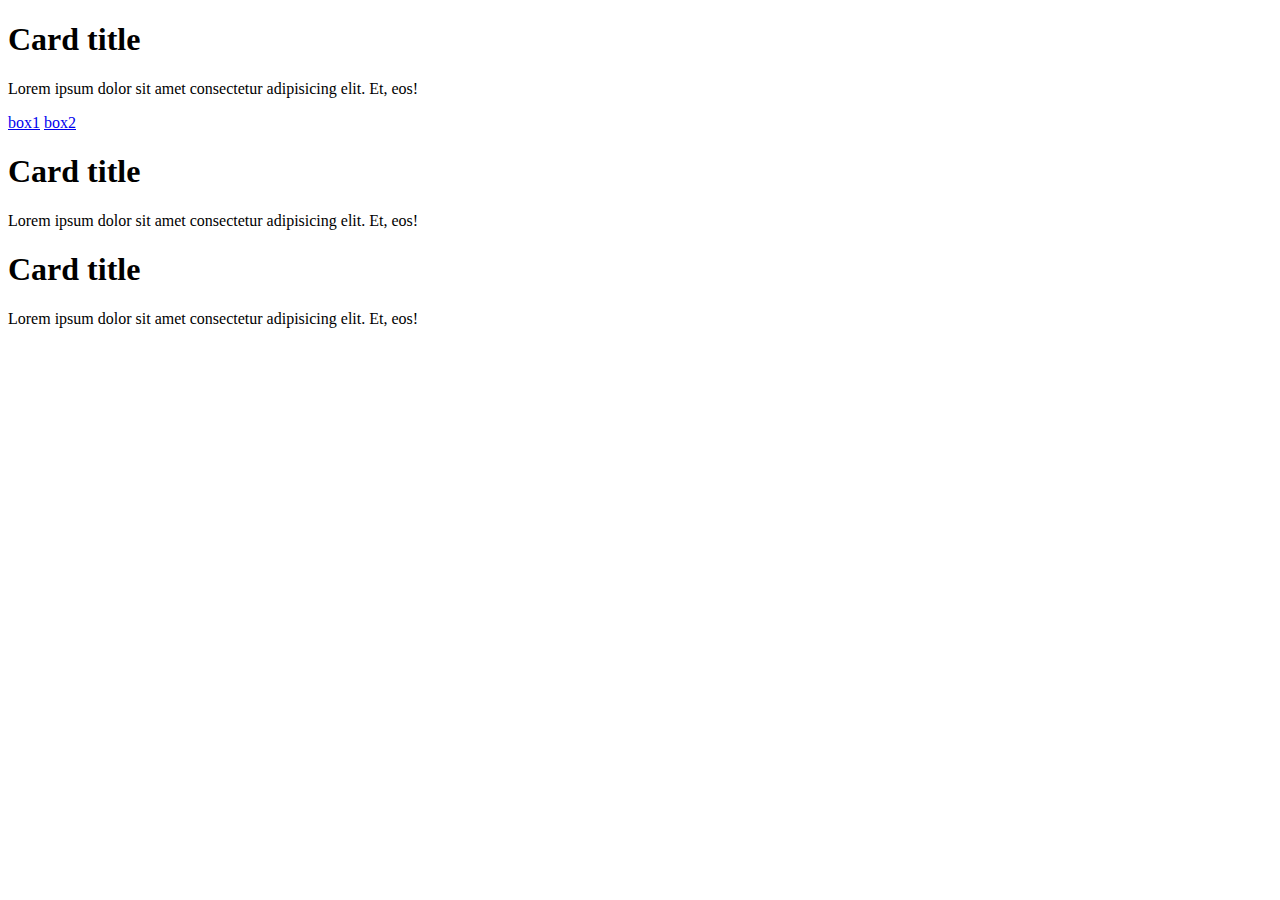
==== index.html @ eb9fb844 "Add files via upload" ====
<!DOCTYPE html>
<html lang="en">
<head>
    <meta charset="UTF-8">
    <meta http-equiv="X-UA-Compatible" content="IE=edge">
    <meta name="viewport" content="width=device-width, initial-scale=1.0">
    <title>Reflection</title>
    <link rel="stylesheet" href="style.css">
</head>
<body>
    <section class="container">
        <div class="card bt">
            <div class="card-title">
                <h1>Card title</h1>
            </div>
            <div class="card-body">
                <p>Lorem ipsum dolor sit amet consectetur adipisicing elit. Et, eos!</p>
                <div class="btn">
                    <a href="#">box1</a>
                    <a href="#">box2</a>
                </div>
            </div>
        </div>
        <div class="card bt">
            <div class="card-title">
                <h1>Card title</h1>
            </div>
            <div class="card-body">
                <p>Lorem ipsum dolor sit amet consectetur adipisicing elit. Et, eos!</p>
            </div>
        </div>
        <div class="card bt">
            <div class="card-title">
                <h1>Card title</h1>
            </div>
            <div class="card-body">
                <p>Lorem ipsum dolor sit amet consectetur adipisicing elit. Et, eos!</p>
            </div>
        </div>
    </section>
</body>
</html>
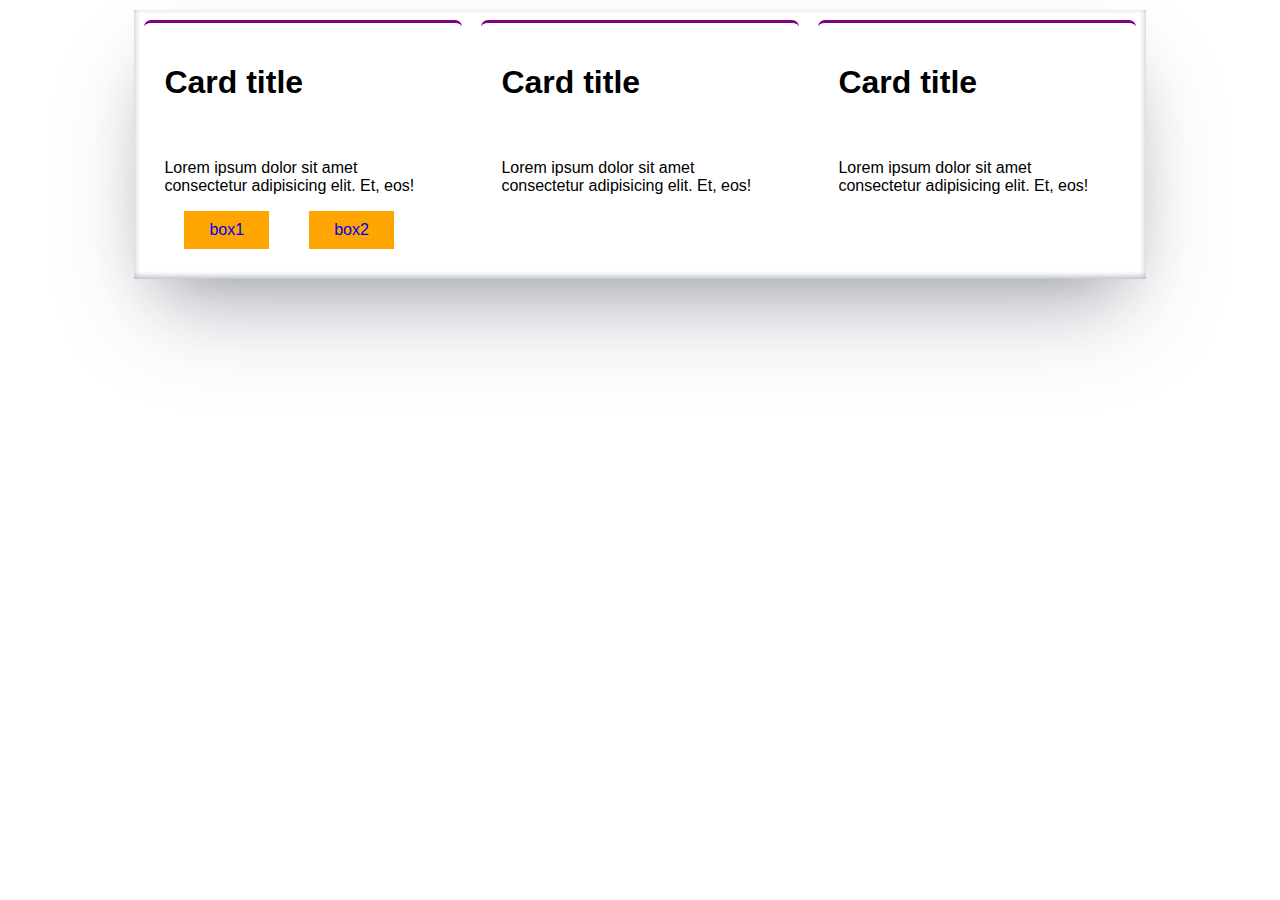
==== commit 60107463: "Add files via upload" ====
--- a/index.html
+++ b/index.html
@@ -5,7 +5,7 @@
     <meta http-equiv="X-UA-Compatible" content="IE=edge">
     <meta name="viewport" content="width=device-width, initial-scale=1.0">
     <title>Reflection</title>
-    <link rel="stylesheet" href="style.css">
+    <link rel="stylesheet" href="css/style.css">
 </head>
 <body>
     <section class="container">
--- a/css/style.css
+++ b/css/style.css
@@ -0,0 +1,68 @@
+*{
+    font-family: sans-serif;
+    box-sizing: border-box;
+    padding: 0;
+}
+.container{
+    width: 80%;
+    margin: 0 auto;
+    padding: 10px;
+    display: flex;
+    justify-content: space-between;
+    box-shadow: rgba(50, 50, 93, 0.25) 0px 50px 100px -20px, rgba(0, 0, 0, 0.3) 0px 30px 60px -30px, rgba(10, 37, 64, 0.35) 0px -2px 6px 0px inset;
+    margin-top: 10px;
+
+}
+.card{
+    width: 32%;
+    padding: 10px;
+    border-radius: 7px;
+}
+.card-title{
+    padding: 10px;
+    font-weight: 600;
+}
+.card-body{
+    padding: 10px;
+}
+.bt{
+    border-top: 3px solid purple;
+}
+
+.btn{
+    margin-top: 10px;
+    display: flex;
+    width: 90%;
+    justify-content: space-around;
+}
+.btn a{
+    padding: 10px 25px;
+    background: orange;
+    text-decoration: none;
+    box-sizing: border-box;
+}
+@media(max-width:1000px){
+   .btn{
+       flex-wrap: wrap;
+   }
+   .btn a{
+       margin-top: 10px;
+   }
+ }
+
+
+@media(max-width:900px){
+   .container{
+       flex-wrap: wrap;
+       width: 90%;
+   }
+   .card{
+       width: 49%;
+   }
+}
+@media(max-width:760px){
+    .card{
+        width: 100%;
+    }
+    .container{width: 96%;}
+}
